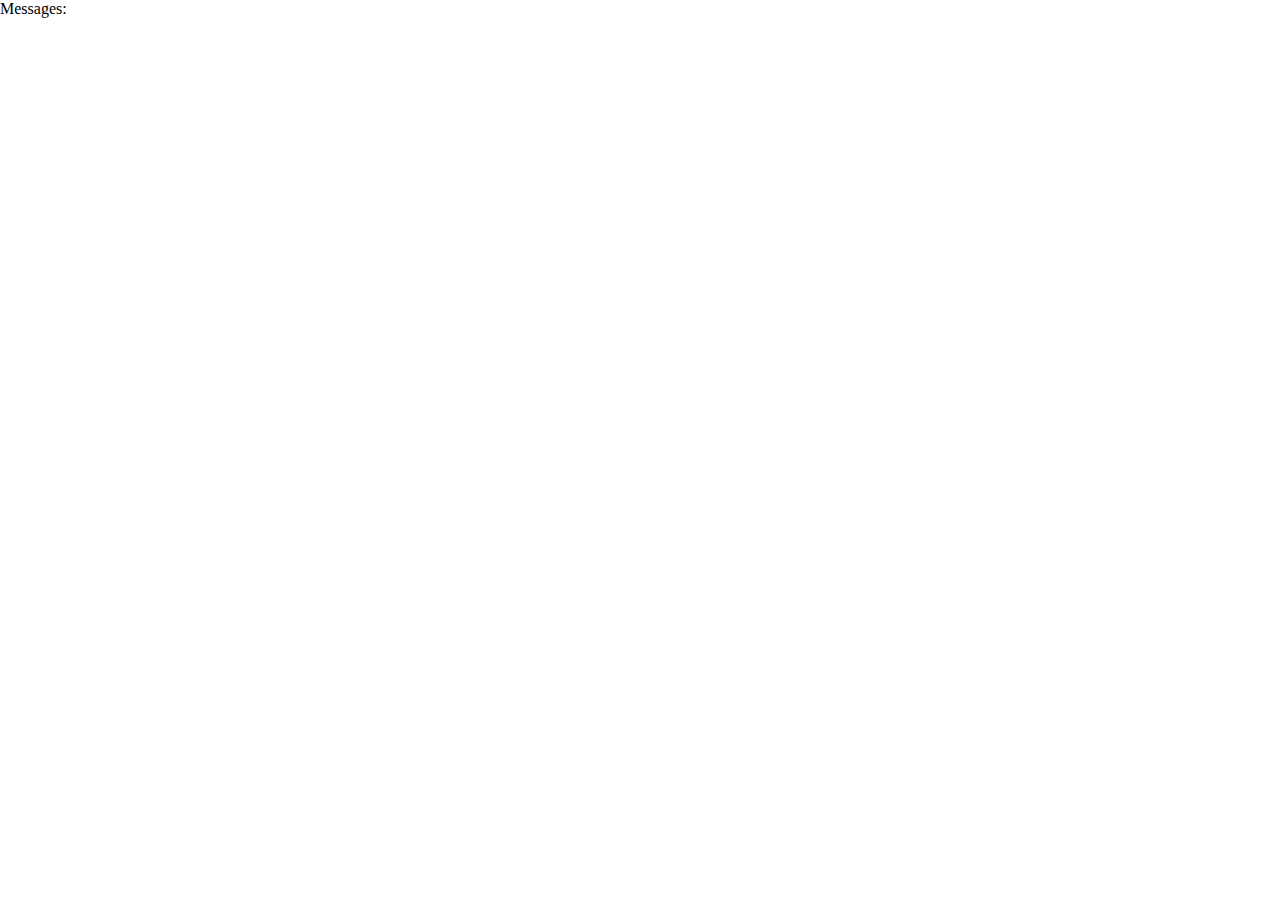
==== chat.html @ 100c294a "added boilerplate 'hello-world' document" ====
<!DOCTYPE html>
<html lang="en">
<head>
	<meta charset="UTF-8">
	<title>Chat</title>
</head>

<body style="margin:0">
	<script type="text/javascript">
		var ws = new WebSocket("ws://superphage.us:6969/");
		var messages = document.getElementById('messages');
		ws.onmessage = function (event) {
			var messages = document.getElementById('messages');
			var message = document.createElement('li');
			var content = document.createTextNode(event.data);
			message.appendChild(content);
			messages.appendChild(message);
		};
	</script>
	Messages:
	<ul id="messages"></ul>
</body>
</html>
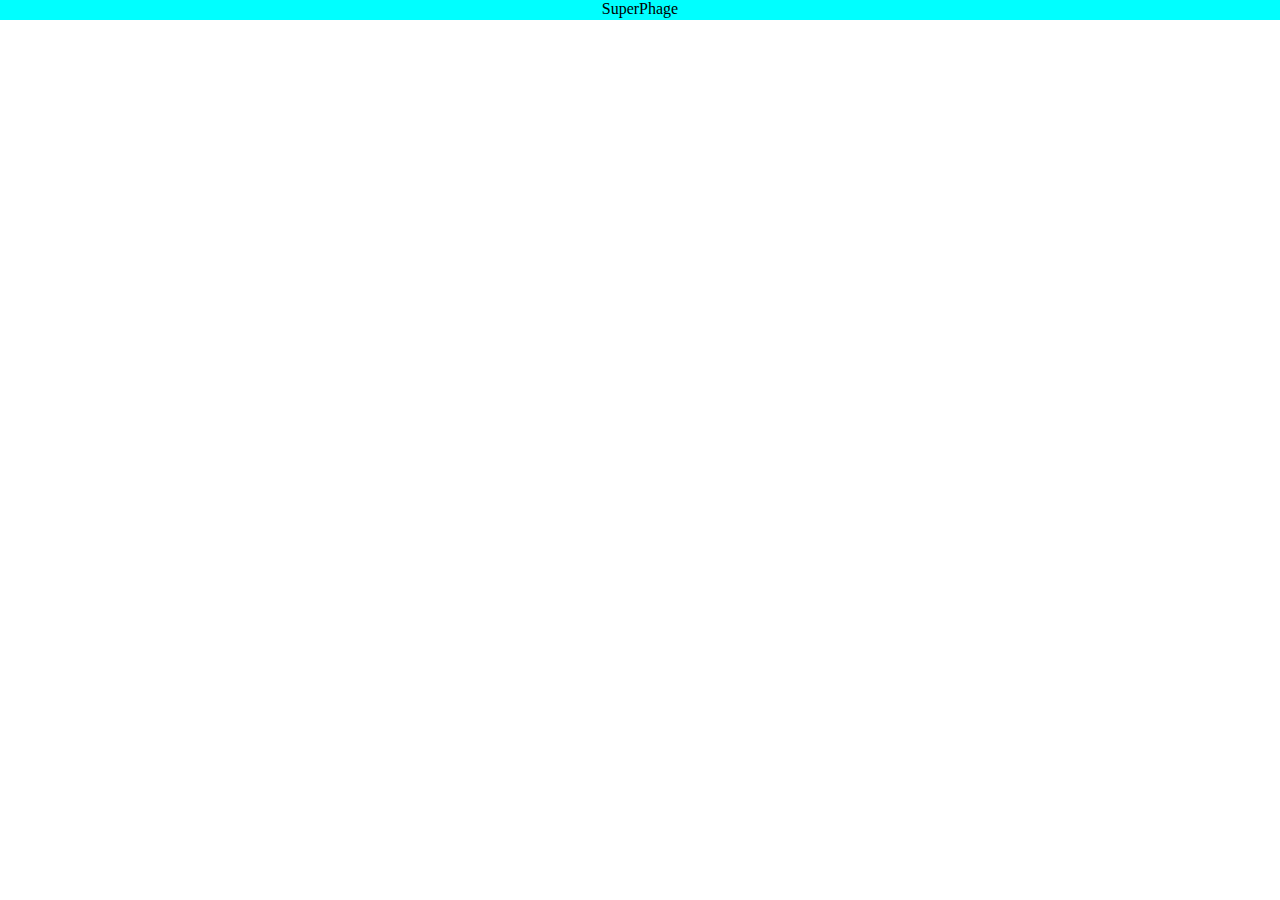
==== commit b789e36d: "Moved styling and scripting to their own files" ====
--- a/chat.html
+++ b/chat.html
@@ -3,21 +3,12 @@
 <head>
 	<meta charset="UTF-8">
 	<title>Chat</title>
+	<script type="text/javascript" src="chat.js"></script>
+	<link rel="stylesheet" type="text/css" href="chat.css">
 </head>
 
 <body style="margin:0">
-	<script type="text/javascript">
-		var ws = new WebSocket("ws://superphage.us:6969/");
-		var messages = document.getElementById('messages');
-		ws.onmessage = function (event) {
-			var messages = document.getElementById('messages');
-			var message = document.createElement('li');
-			var content = document.createTextNode(event.data);
-			message.appendChild(content);
-			messages.appendChild(message);
-		};
-	</script>
-	Messages:
-	<ul id="messages"></ul>
+	<div id="titlebar">SuperPhage</div>
+	<div id="messages"></div>
 </body>
 </html>
--- a/chat.css
+++ b/chat.css
@@ -0,0 +1,11 @@
+div#titlebar {
+	width: 100%;
+	background-color: aqua;
+	height: 20px;
+	text-align: center;
+}
+
+div.messages {
+	width: 100%;
+	height: calc(100%-20px);
+}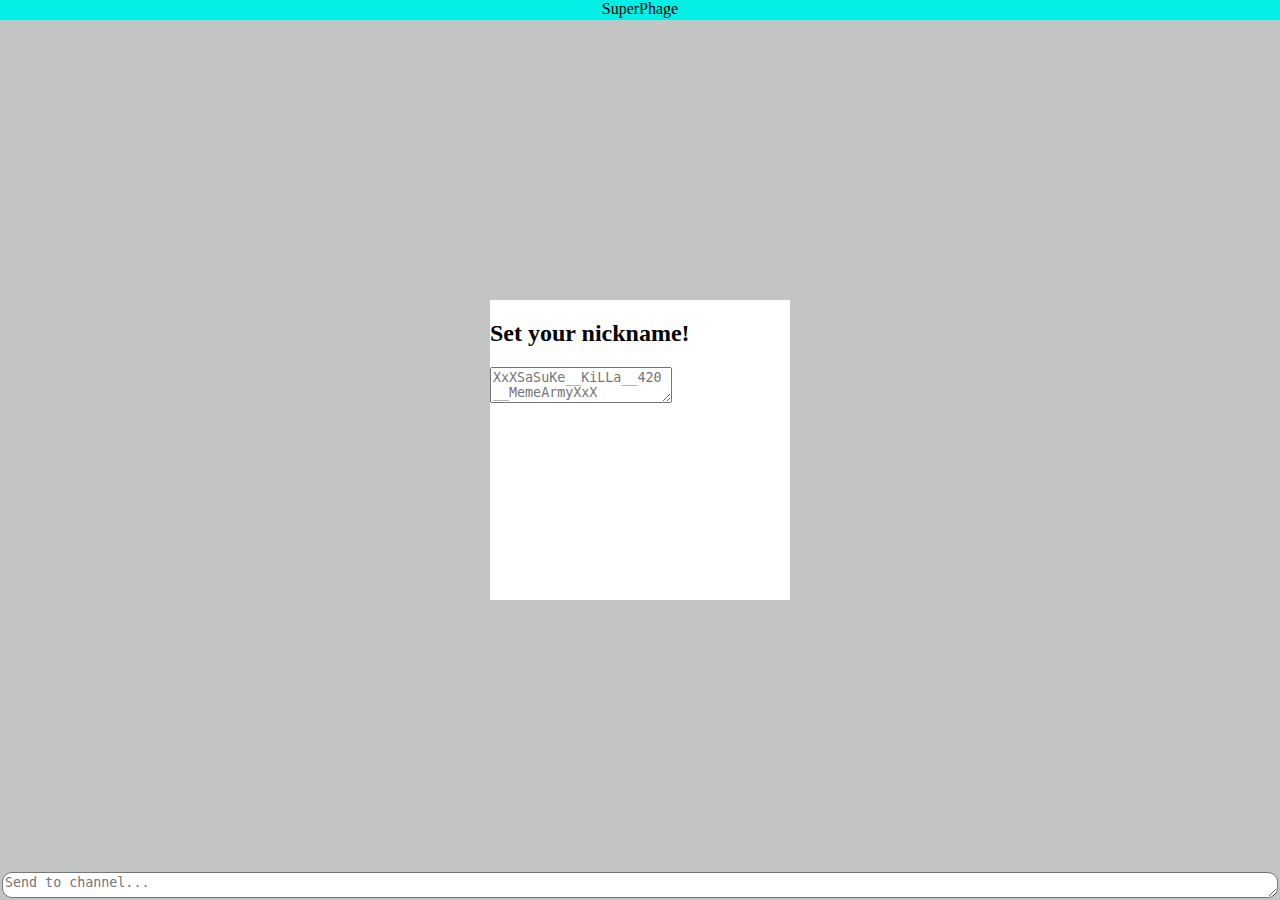
==== commit 04e49ec7: "added nicknaming system and approp. styling" ====
--- a/chat.html
+++ b/chat.html
@@ -8,7 +8,12 @@
 </head>
 
 <body style="margin:0">
+	<div id="nickname_modal">
+		<h2>Set your nickname!</h2>
+		<textarea placeholder="XxXSaSuKe__KiLLa__420__MemeArmyXxX" id="nickname" spellcheck="false" onkeypress="if (event.keyCode === 13) { setNickname (); }"></textarea>
+	</div>
 	<div id="titlebar">SuperPhage</div>
 	<div id="messages"></div>
+	<textarea id="compose" spellcheck="true" placeholder="Send to channel..." onkeypress="if (event.keyCode === 13) { sendMessage(); }"></textarea>
 </body>
 </html>
--- a/chat.css
+++ b/chat.css
@@ -1,11 +1,56 @@
+body {
+	height: 100%;
+	width: 100%;
+	max-width: 100%;
+	max-height: 100%;
+	min-height: 100%;
+	min-width: 100%;
+	overflow: hidden;
+	background-color: #C3C4C4;
+}
+
 div#titlebar {
 	width: 100%;
-	background-color: aqua;
+	position: absolute;
+	top: 0;
+	background-color: #04EFE6;
 	height: 20px;
 	text-align: center;
 }
 
-div.messages {
+div#messages {
+	left: 2px;
+	right: 2px;
+	position: absolute;
+	bottom: 22px;
+	top: 20px;
+	overflow-y: scroll;
+	background-color: #C3C4C4;
+}
+
+div.message {
 	width: 100%;
-	height: calc(100%-20px);
-}+	height: auto;
+}
+
+textarea#compose {
+	left: 2px;
+	right: 2px;
+	position: absolute;
+	bottom: 2px;
+	height: 20px;
+	overflow-y: scroll;
+	border-radius: 10px;
+}
+
+div#nickname_modal {
+	width: 300px;
+	height: 300px;
+	position: absolute;
+	left: 50%;
+	top: 50%; 
+	margin-left: -150px;
+	margin-top: -150px;
+	z-index: 999999;
+	background-color: white;
+}
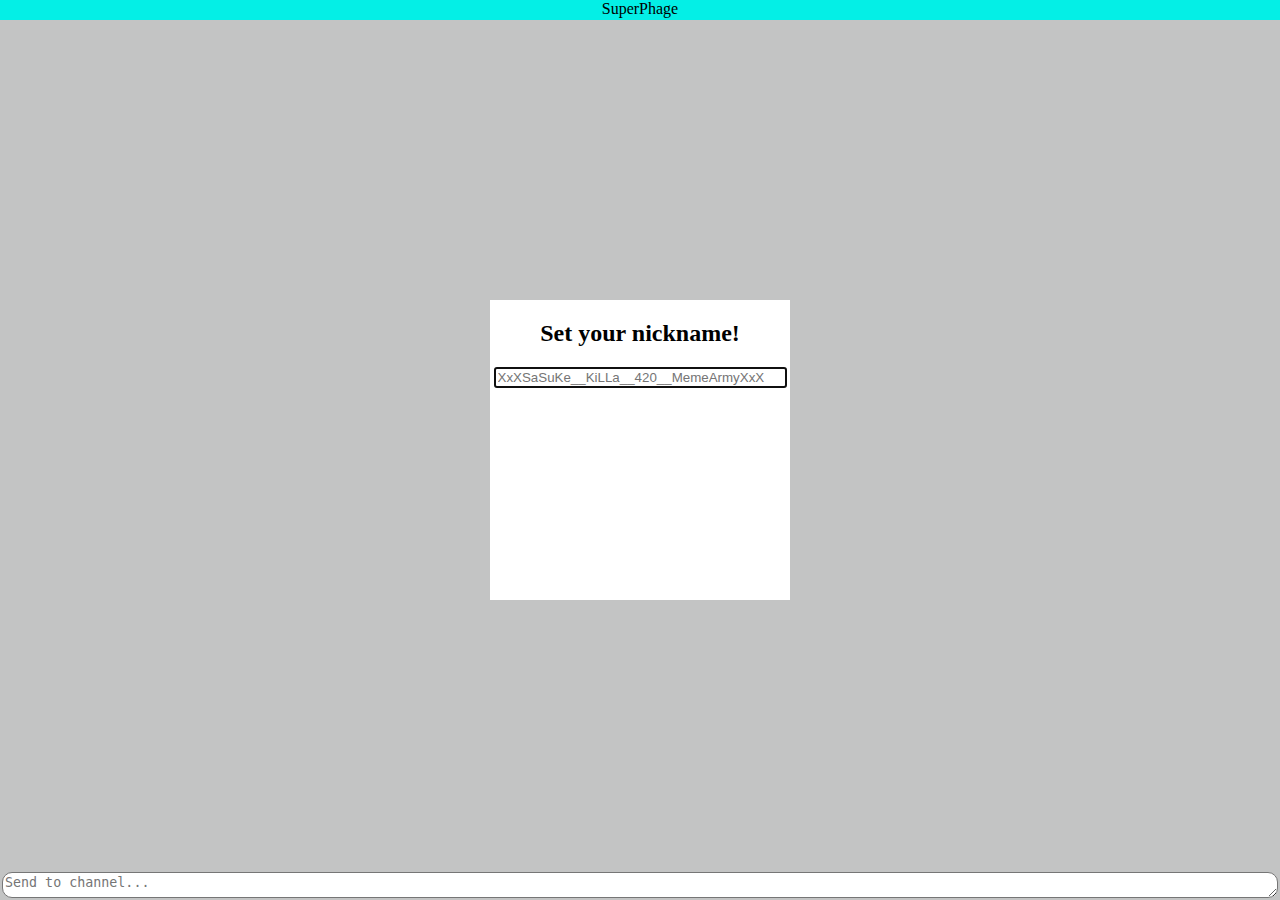
==== commit fb1bf23a: "changed nickname from textarea to input" ====
--- a/chat.html
+++ b/chat.html
@@ -10,7 +10,7 @@
 <body style="margin:0">
 	<div id="nickname_modal">
 		<h2>Set your nickname!</h2>
-		<textarea placeholder="XxXSaSuKe__KiLLa__420__MemeArmyXxX" id="nickname" spellcheck="false" onkeypress="if (event.keyCode === 13) { setNickname (); }"></textarea>
+		<input type="text" autofocus="true" placeholder="XxXSaSuKe__KiLLa__420__MemeArmyXxX" id="nickname" spellcheck="false" onkeypress="if (event.keyCode === 13) { setNickname(); }"></input>
 	</div>
 	<div id="titlebar">SuperPhage</div>
 	<div id="messages"></div>
--- a/chat.css
+++ b/chat.css
@@ -53,4 +53,9 @@
 	margin-top: -150px;
 	z-index: 999999;
 	background-color: white;
+	text-align: center;
 }
+
+input#nickname {
+	width: 95%;
+}
